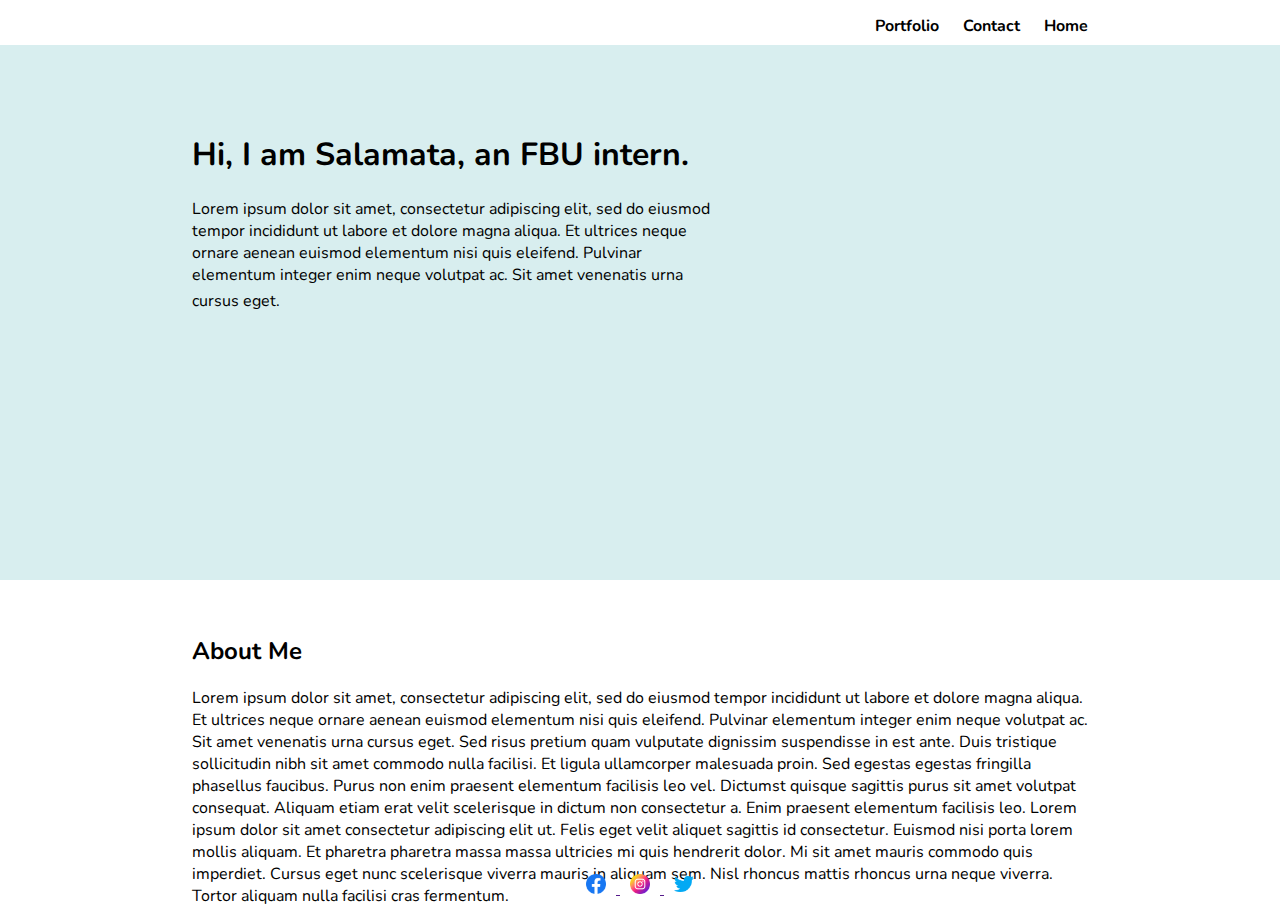
==== index.html @ 1e79cdcb "First Commit" ====
<!DOCTYPE HTML>
<html>

<head>
    <meta charset="utf-8">
    <title>Salamata's Personal Website</title>
    <link rel="stylesheet" href="style.css">
    <link rel="preconnect" href="https://fonts.googleapis.com"> 
<link rel="preconnect" href="https://fonts.gstatic.com" crossorigin> 
<link href="https://fonts.googleapis.com/css2?family=Nunito:wght@200&display=swap" rel="stylesheet">
    <script type="text/javascript" src="http://ajax.googleapis.com/ajax/libs/jquery/1.6.2/jquery.min.js"></script>
    <!--[if IE]><script src="http://html5shiv.googlecode.com/svn/trunk/html5.js"></script><![endif]-->
    <script src="script/script.js"></script>

</head>

<body>

    <header>
        <nav>
            <div>
                <img src="" alt="">
            </div>

            <div>
                <h4 class="nav_items">
                    Portfolio
                </h4>
                <h4 class="nav_items">
                    Contact
                </h4>
                <h4 class="nav_items">
                    Home
                </h4>
            </div>
        </nav>
    </header>
    <article>


        <section class="main_section">
            <div class="hi">

                <p>
                <h1>
                    Hi, I am Salamata, an FBU intern.
                </h1>
                
                    Lorem ipsum dolor sit amet, consectetur adipiscing elit, sed do eiusmod tempor incididunt ut labore
                    et dolore magna aliqua. Et ultrices neque ornare aenean euismod elementum nisi quis eleifend.
                    Pulvinar elementum integer enim neque volutpat ac. Sit amet venenatis urna cursus eget.
                </p>

            </div>
            <div class="img_hi">
                <!-- <img class="no_ref_img" src="https://img.freepik.com/free-vector/cartoon-black-girl-illustration_52683-56364.jpg?w=700" alt=""> -->


            </div>
        </section>
    </article>



    <div class="about_me">

        <h2>About Me</h2>

        <p>
            Lorem ipsum dolor sit amet, consectetur adipiscing elit, sed do eiusmod tempor incididunt ut labore et
            dolore magna aliqua. Et ultrices neque ornare aenean euismod elementum nisi quis eleifend.
            Pulvinar elementum integer enim neque volutpat ac. Sit amet venenatis urna cursus eget. Sed risus pretium
            quam vulputate dignissim suspendisse in est ante. Duis tristique sollicitudin nibh sit amet commodo nulla
            facilisi. Et ligula ullamcorper malesuada proin.
            Sed egestas egestas fringilla phasellus faucibus. Purus non enim praesent elementum facilisis leo vel.
            Dictumst quisque sagittis purus sit amet volutpat consequat. Aliquam etiam erat velit scelerisque in dictum
            non consectetur a. Enim praesent elementum facilisis leo.
            Lorem ipsum dolor sit amet consectetur adipiscing elit ut. Felis eget velit aliquet sagittis id consectetur.
            Euismod nisi porta lorem mollis aliquam. Et pharetra pharetra massa massa ultricies mi quis hendrerit dolor.
            Mi sit amet mauris commodo quis imperdiet.
            Cursus eget nunc scelerisque viverra mauris in aliquam sem. Nisl rhoncus mattis rhoncus urna neque viverra.
            Tortor aliquam nulla facilisi cras fermentum.

        </p>



    </div>






    <footer>
        <a href="" class="footer_items">
            <img src="facebook.png" alt="facebook icon">
        </a>
        <a href="" class="footer_items">
            <img src="instagram.png" alt="instagram icon">
        </a>
        <a href="" class="footer_items">
            <img src="twitter.png" alt="twitter icon">
        </a>

    </footer>

</body>

</html>
---- style.css ----
body {
    color: black;
    font-family: 'Nunito', sans-serif;
    margin: auto;
}

nav{
    max-width: 70%;
    margin: auto;
    display: flex;
    flex-direction: row;
    flex-wrap: wrap;
    justify-content: flex-end;
    padding-top: 15px;
    min-height: 30px;

}

div {


}

.nav_items{
    display: inline;
    margin-left: 20px;
}

article{
    background-color: #d8eeef;
    min-height: 500px;
}

section{
    

}

.main_section{
    position: relative;
    min-height: 500px;
    max-width: 70%;
    margin: auto;
    display: flex;
    flex-direction: row;
    z-index: 2;
    /*flex-wrap: wrap;*/
}

div.hi{
    max-width: 60%;
    min-width: 60%;
    height: 500px;
    /* vertical-align: middle;
    align-items: center;
    align-self: center;
    align-content: center; */
    padding-top: 35px;
}

.hi p{
    display: inline-block;
    line-height: normal;
    vertical-align: middle;
}


div.img_hi{
    max-width: 40%;
}

.no_ref_img{
    width: auto;
    object-fit: cover;
}

div.about_me{
    max-width: 70%;
    margin: auto;
    padding-top: 35px;
}

footer {
    position: fixed;
    left: 0;
    bottom: 0;
    width: 100%;
    text-align: center;
}

.footer_items {
    height: 20px;
}

.footer_items img{
    cursor: pointer;
    height: 20px;
    object-fit: contain;
    padding-left: 10px;
    padding-right: 10px;
}
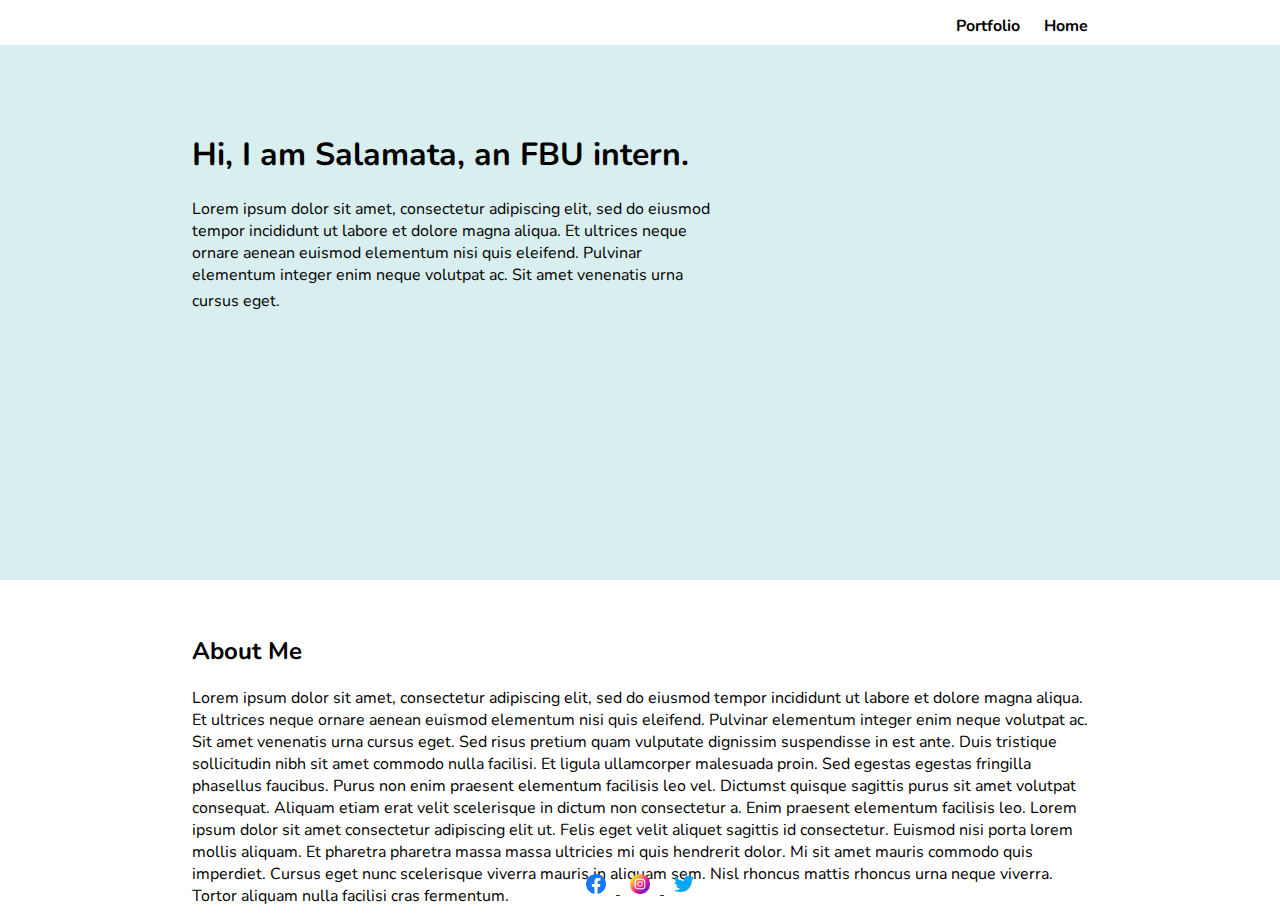
==== commit 02526683: "Second Commit" ====
--- a/index.html
+++ b/index.html
@@ -26,9 +26,9 @@
                 <h4 class="nav_items">
                     Portfolio
                 </h4>
-                <h4 class="nav_items">
+                <!-- <h4 class="nav_items">
                     Contact
-                </h4>
+                </h4> -->
                 <h4 class="nav_items">
                     Home
                 </h4>
--- a/style.css
+++ b/style.css
@@ -89,7 +89,9 @@
 }
 
 .footer_items {
+    cursor: pointer;
     height: 20px;
+    width: 20px;
 }
 
 .footer_items img{
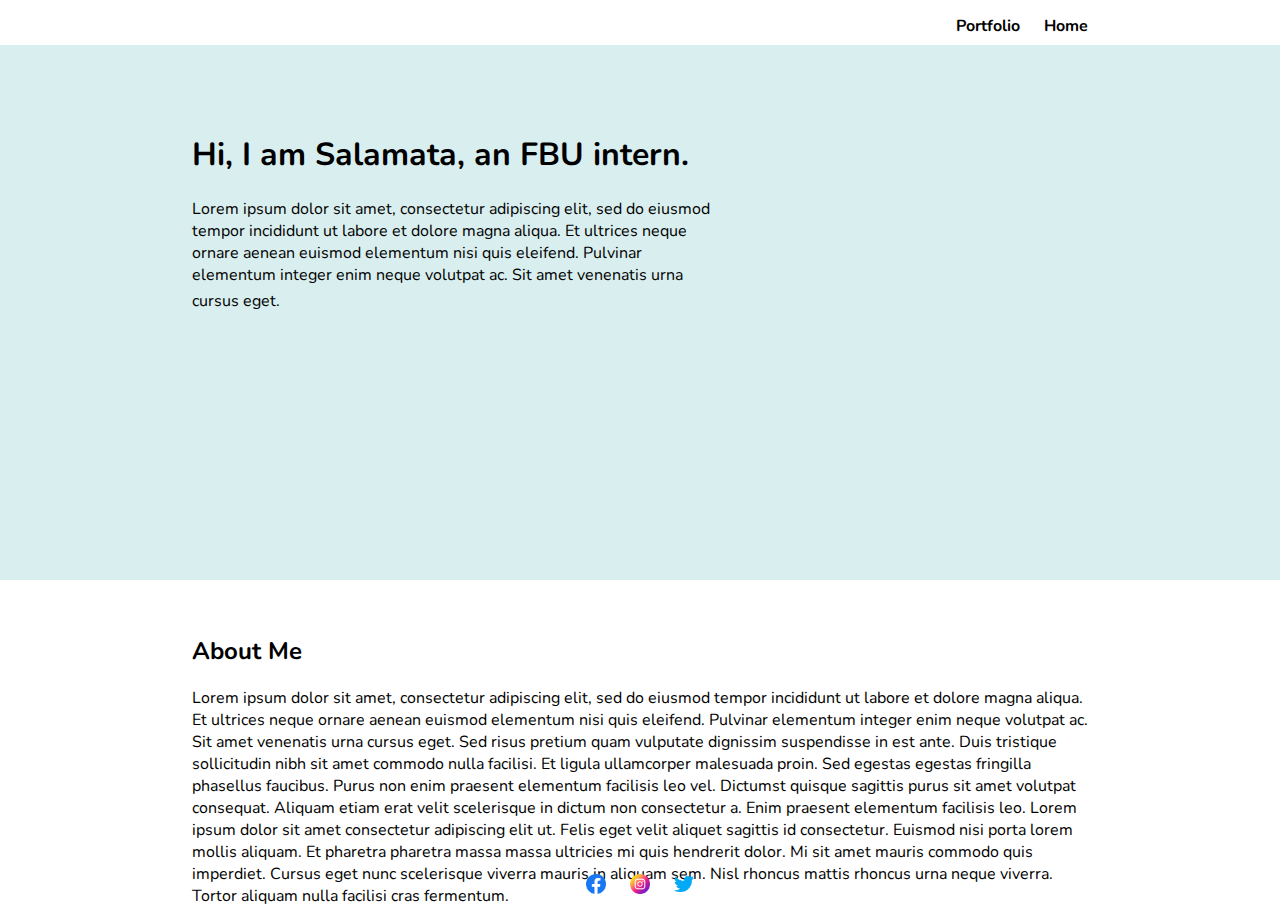
==== commit cda0b3b6: "third Commit" ====
--- a/index.html
+++ b/index.html
@@ -5,9 +5,9 @@
     <meta charset="utf-8">
     <title>Salamata's Personal Website</title>
     <link rel="stylesheet" href="style.css">
-    <link rel="preconnect" href="https://fonts.googleapis.com"> 
-<link rel="preconnect" href="https://fonts.gstatic.com" crossorigin> 
-<link href="https://fonts.googleapis.com/css2?family=Nunito:wght@200&display=swap" rel="stylesheet">
+    <link rel="preconnect" href="https://fonts.googleapis.com">
+    <link rel="preconnect" href="https://fonts.gstatic.com" crossorigin>
+    <link href="https://fonts.googleapis.com/css2?family=Nunito:wght@200&display=swap" rel="stylesheet">
     <script type="text/javascript" src="http://ajax.googleapis.com/ajax/libs/jquery/1.6.2/jquery.min.js"></script>
     <!--[if IE]><script src="http://html5shiv.googlecode.com/svn/trunk/html5.js"></script><![endif]-->
     <script src="script/script.js"></script>
@@ -23,15 +23,21 @@
             </div>
 
             <div>
-                <h4 class="nav_items">
-                    Portfolio
-                </h4>
+                <a href="portfolio.html">
+                    <h4 class="nav_items">
+                        Portfolio
+                    </h4>
+                </a>
+
                 <!-- <h4 class="nav_items">
                     Contact
                 </h4> -->
-                <h4 class="nav_items">
-                    Home
-                </h4>
+                <a href="#">
+                    <h4 class="nav_items">
+                        Home
+                    </h4>
+                </a>
+                
             </div>
         </nav>
     </header>
@@ -45,10 +51,10 @@
                 <h1>
                     Hi, I am Salamata, an FBU intern.
                 </h1>
-                
-                    Lorem ipsum dolor sit amet, consectetur adipiscing elit, sed do eiusmod tempor incididunt ut labore
-                    et dolore magna aliqua. Et ultrices neque ornare aenean euismod elementum nisi quis eleifend.
-                    Pulvinar elementum integer enim neque volutpat ac. Sit amet venenatis urna cursus eget.
+
+                Lorem ipsum dolor sit amet, consectetur adipiscing elit, sed do eiusmod tempor incididunt ut labore
+                et dolore magna aliqua. Et ultrices neque ornare aenean euismod elementum nisi quis eleifend.
+                Pulvinar elementum integer enim neque volutpat ac. Sit amet venenatis urna cursus eget.
                 </p>
 
             </div>
--- a/style.css
+++ b/style.css
@@ -2,6 +2,13 @@
     color: black;
     font-family: 'Nunito', sans-serif;
     margin: auto;
+}
+
+a {
+    text-transform: none !important;
+    text-decoration: none;
+    color: black;
+    cursor: pointer;
 }
 
 nav{
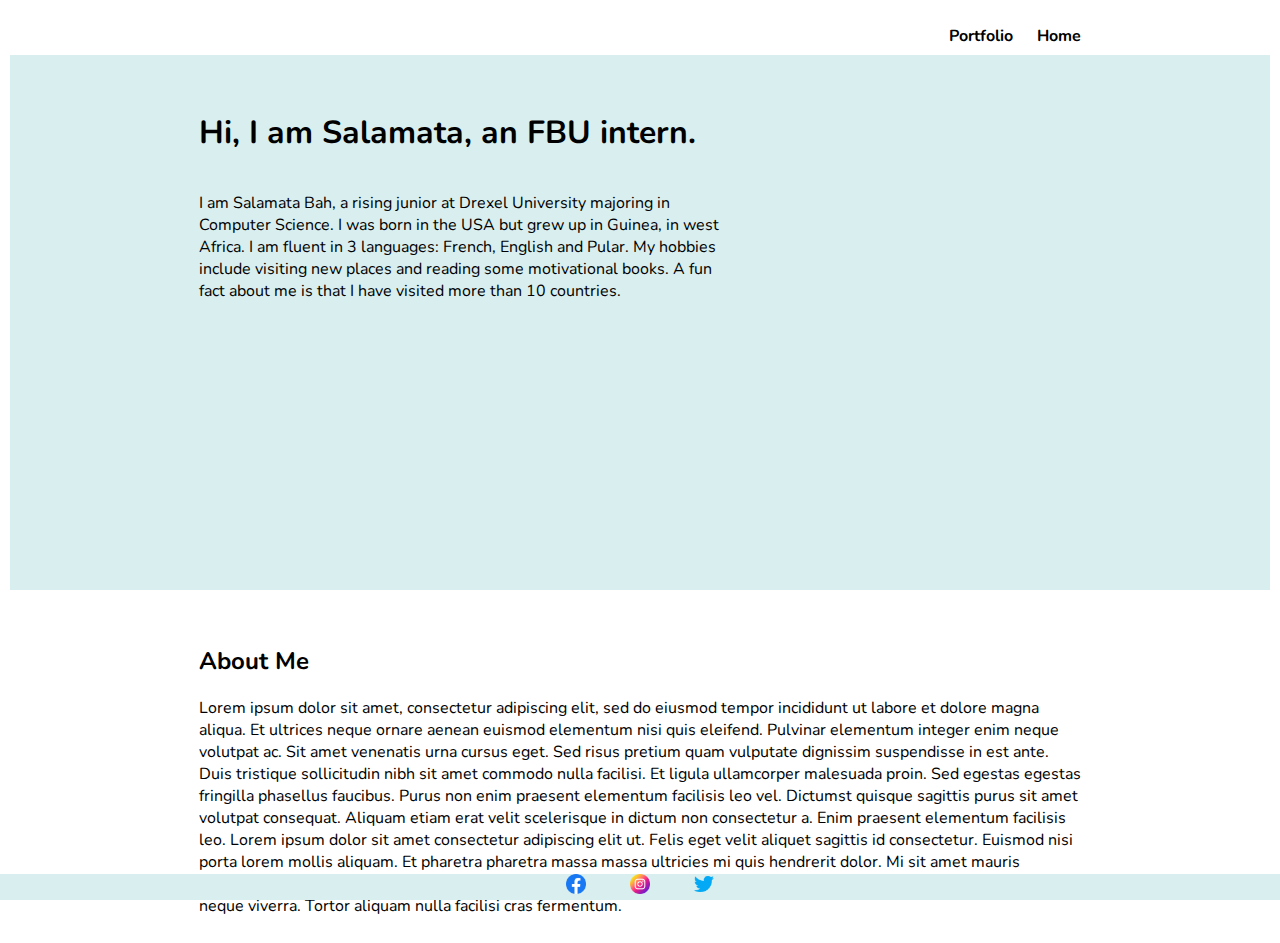
==== commit 9bfaf12e: "Fifth Commit" ====
--- a/index.html
+++ b/index.html
@@ -37,7 +37,7 @@
                         Home
                     </h4>
                 </a>
-                
+
             </div>
         </nav>
     </header>
@@ -47,14 +47,15 @@
         <section class="main_section">
             <div class="hi">
 
-                <p>
+
                 <h1>
                     Hi, I am Salamata, an FBU intern.
                 </h1>
-
-                Lorem ipsum dolor sit amet, consectetur adipiscing elit, sed do eiusmod tempor incididunt ut labore
-                et dolore magna aliqua. Et ultrices neque ornare aenean euismod elementum nisi quis eleifend.
-                Pulvinar elementum integer enim neque volutpat ac. Sit amet venenatis urna cursus eget.
+                <p>
+                    I am Salamata Bah, a rising junior at Drexel University majoring in Computer Science. I was born in
+                    the USA but grew up in Guinea, in west Africa. I am fluent in 3 languages: French, English and
+                    Pular. My hobbies include visiting new places and reading some motivational books. A fun fact about
+                    me is that I have visited more than 10 countries.
                 </p>
 
             </div>
@@ -99,13 +100,13 @@
 
 
     <footer>
-        <a href="" class="footer_items">
+        <a href="https://github.com/Joshua-fosu/Salamata-s_personal_website" class="footer_items">
             <img src="facebook.png" alt="facebook icon">
         </a>
-        <a href="" class="footer_items">
+        <a href="https://github.com/Joshua-fosu/Salamata-s_personal_website" class="footer_items">
             <img src="instagram.png" alt="instagram icon">
         </a>
-        <a href="" class="footer_items">
+        <a href="https://github.com/Joshua-fosu/Salamata-s_personal_website" class="footer_items">
             <img src="twitter.png" alt="twitter icon">
         </a>
 
--- a/style.css
+++ b/style.css
@@ -2,6 +2,7 @@
     color: black;
     font-family: 'Nunito', sans-serif;
     margin: auto;
+    padding: 10px;
 }
 
 a {
@@ -11,7 +12,7 @@
     cursor: pointer;
 }
 
-nav{
+nav {
     max-width: 70%;
     margin: auto;
     display: flex;
@@ -23,27 +24,21 @@
 
 }
 
-div {
+div {}
 
-
-}
-
-.nav_items{
+.nav_items {
     display: inline;
     margin-left: 20px;
 }
 
-article{
+article {
     background-color: #d8eeef;
     min-height: 500px;
 }
 
-section{
-    
+section {}
 
-}
-
-.main_section{
+.main_section {
     position: relative;
     min-height: 500px;
     max-width: 70%;
@@ -54,7 +49,7 @@
     /*flex-wrap: wrap;*/
 }
 
-div.hi{
+div.hi {
     max-width: 60%;
     min-width: 60%;
     height: 500px;
@@ -65,23 +60,23 @@
     padding-top: 35px;
 }
 
-.hi p{
+.hi p {
     display: inline-block;
-    line-height: normal;
+    /* line-height: normal; */
     vertical-align: middle;
 }
 
 
-div.img_hi{
+div.img_hi {
     max-width: 40%;
 }
 
-.no_ref_img{
+.no_ref_img {
     width: auto;
     object-fit: cover;
 }
 
-div.about_me{
+div.about_me {
     max-width: 70%;
     margin: auto;
     padding-top: 35px;
@@ -93,22 +88,71 @@
     bottom: 0;
     width: 100%;
     text-align: center;
+    background-color: #d8eeef;
 }
 
 .footer_items {
+    padding-top: 10px;
     cursor: pointer;
     height: 20px;
     width: 20px;
 }
 
-.footer_items img{
+.footer_items img {
     cursor: pointer;
     height: 20px;
     object-fit: contain;
-    padding-left: 10px;
-    padding-right: 10px;
+    padding-left: 20px;
+    padding-right: 20px;
 }
 
 
 
+.portfolio_main_section {
+    padding-top: 20px;
+    max-width: 70%;
+    margin: auto;
+    display: flex;
+    flex-direction: row;
+    flex-wrap: wrap;
+    justify-content: space-between;
+}
 
+.portfolio_first_div {
+    width: 20%;
+}
+
+
+.portfolio_second_div {
+    width: 80%;
+    display: flex;
+    flex-direction: row;
+    flex-wrap: wrap;
+}
+
+.cropped_country_img {
+    display: block !important;
+    width: 100px;
+    height: 100px;
+    object-fit: cover;
+    border-radius: 50%;
+    padding: 10px;
+}
+
+@media screen and (max-width: 540px)  {
+    .portfolio_main_section{
+        max-width: 90%;
+        margin: auto;
+        flex-direction: column;
+    }
+
+    .portfolio_first_div {
+        width: inherit;
+    }
+    
+
+    .cropped_country_img{
+        width: 25%;
+        height: 25%;
+    }
+}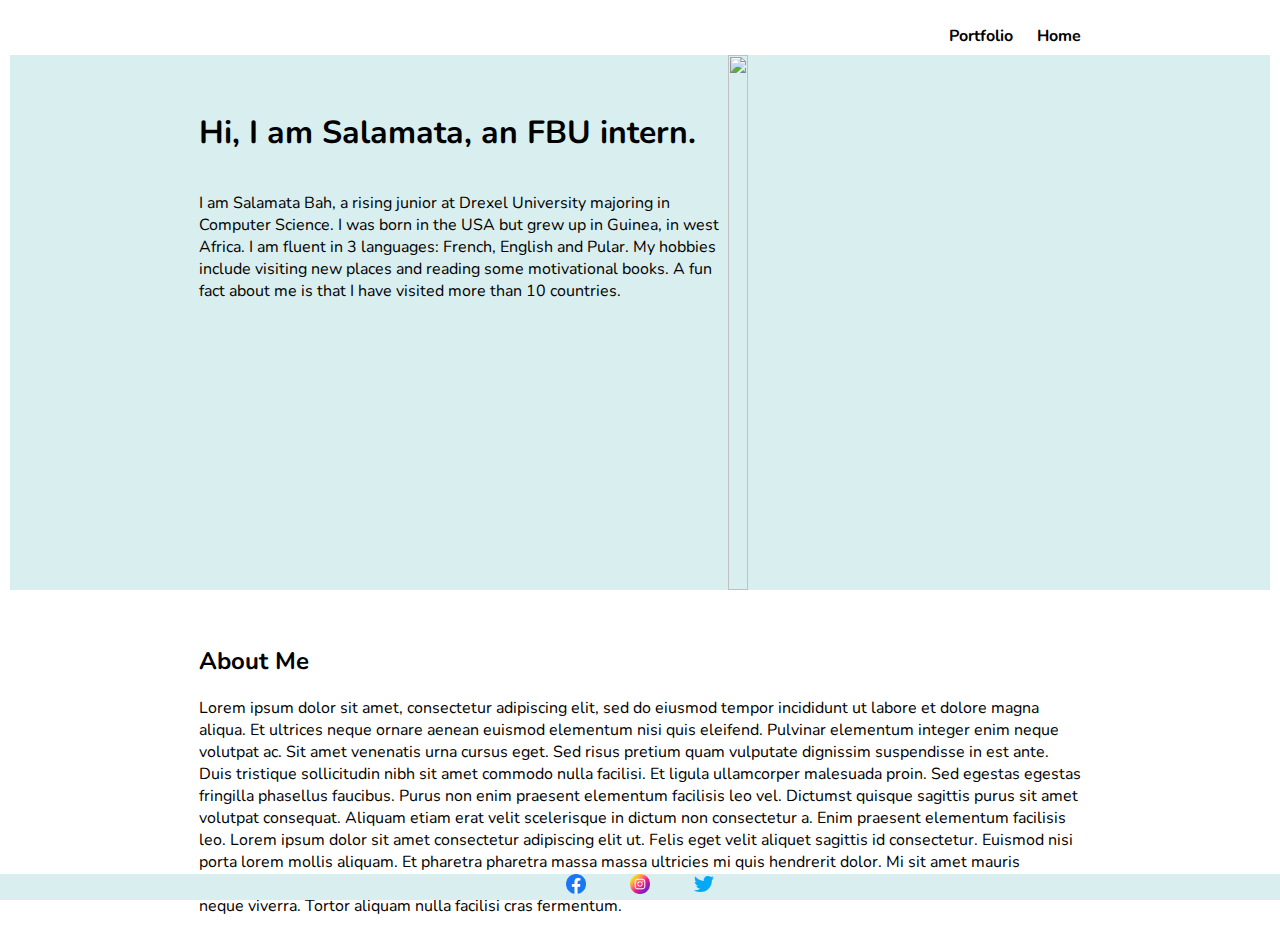
==== commit 04f31000: "Sixth Commit" ====
--- a/index.html
+++ b/index.html
@@ -60,7 +60,7 @@
 
             </div>
             <div class="img_hi">
-                <!-- <img class="no_ref_img" src="https://img.freepik.com/free-vector/cartoon-black-girl-illustration_52683-56364.jpg?w=700" alt=""> -->
+                <img class="no_ref_img" src="https://img.freepik.com/free-vector/cartoon-black-girl-illustration_52683-56364.jpg?w=700" alt="">
 
 
             </div>
--- a/style.css
+++ b/style.css
@@ -72,7 +72,8 @@
 }
 
 .no_ref_img {
-    width: auto;
+    width: 100%;
+    height: 100%;
     object-fit: cover;
 }
 
